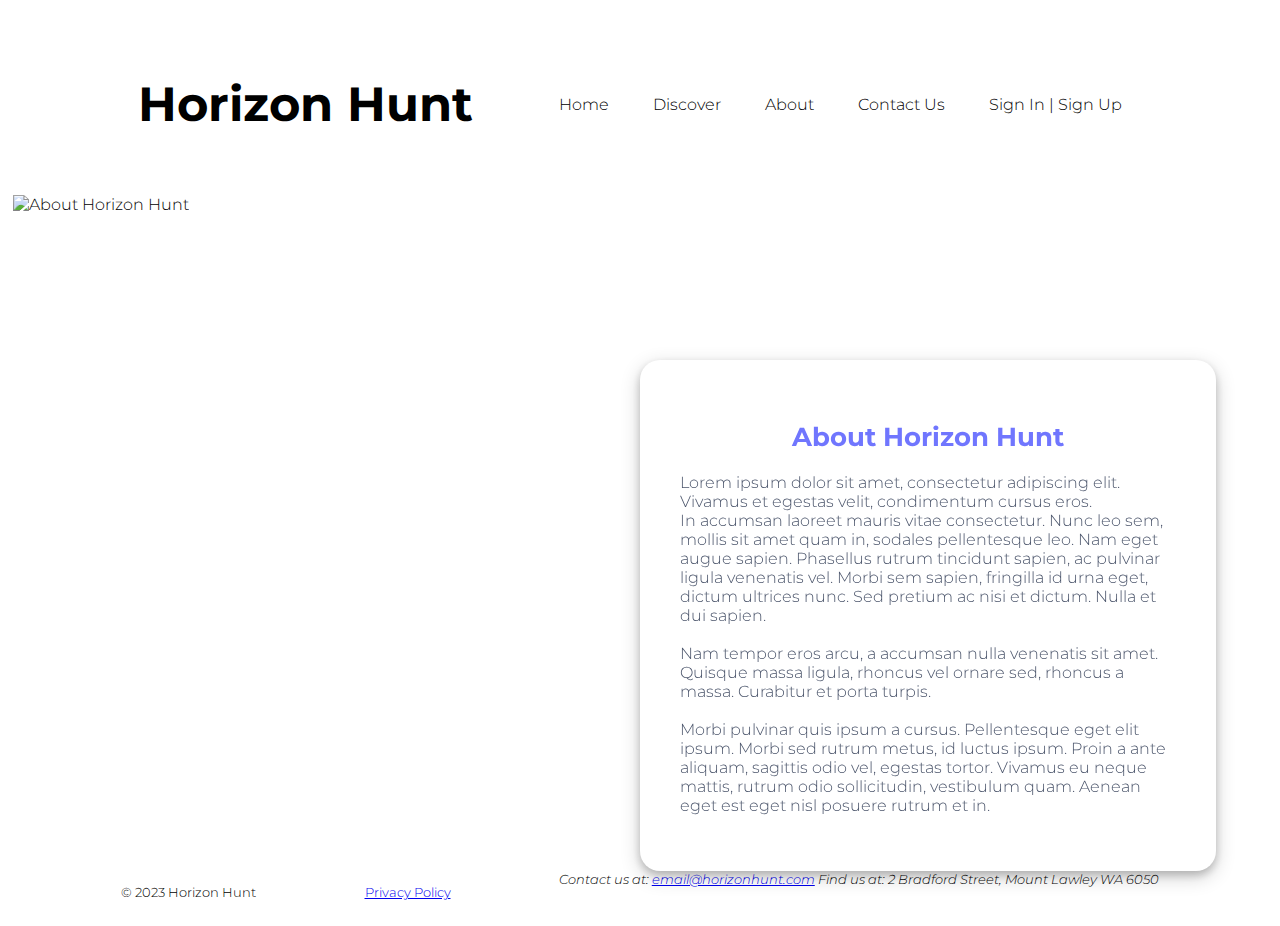
==== about.html @ cc25a9ed "Add files via upload" ====
<!DOCTYPE html>
<html lang="en">

<head>
	<meta charset="UTF-8">
    <meta name="viewport" content="width=device-width, initial-scale=1">
    <link rel="stylesheet" href="style.css">
    <!-- Scaling the content to fit the screen size of the window the content is being viewed on -->
	<title>Horizon Hunt</title>
    <link rel="shortcut icon" type="image/png" href="_images/favicon.png">
</head>

    <header>
            <!-- Adding logo with screen reader text of the business name and logo, as well as defining how large the SVG vector logo should be -->
            <h1>Horizon Hunt</h1>
<!-- =========== NAVIGATION ============== -->
	   <nav>
		  <ul>
            <li><a href="index.html" title="Home">Home</a></li>
            <li><a href="discover.html" title="Discover Page">Discover</a></li>
            <li><a href="about.html" title="About Us">About</a></li>
			<li><a href="contact.html" title="Contact Us">Contact Us</a></li>
            <li><a href="login.html" title="Login In Page">Sign In | Sign Up</a></li>
		  </ul>
	   </nav>
    </header>

<!-- ========= CONTENT AREA ============ -->	
<main>
	<article>
		<section>
			<div class="about-box">
				<h2>About Horizon Hunt</h2>
                <p>
                Lorem ipsum dolor sit amet, consectetur adipiscing elit. Vivamus et egestas velit, condimentum cursus eros.
                <br>In accumsan laoreet mauris vitae consectetur. Nunc leo sem, mollis sit amet quam in, sodales pellentesque leo. Nam eget augue sapien. Phasellus rutrum tincidunt sapien, ac pulvinar ligula venenatis vel. Morbi sem sapien, fringilla id urna eget, dictum ultrices nunc. Sed pretium ac nisi et dictum. Nulla et dui sapien.
                <br><br>
                Nam tempor eros arcu, a accumsan nulla venenatis sit amet. Quisque massa ligula, rhoncus vel ornare sed, rhoncus a massa. Curabitur et porta turpis.
                <br><br>
                Morbi pulvinar quis ipsum a cursus. Pellentesque eget elit ipsum. Morbi sed rutrum metus, id luctus ipsum. Proin a ante aliquam, sagittis odio vel, egestas tortor. Vivamus eu neque mattis, rutrum odio sollicitudin, vestibulum quam.
                Aenean eget est eget nisl posuere rutrum et in.</p>
                </div>            
            <img src="_images/abouthorizonhunt.jpeg" alt="About Horizon Hunt" width="10788" height="4086" style="max-width:100%; height: auto" class="about-image">
		</section>
	</article>
</main>
<!-- ============= FOOTER ================ -->
    <footer class="sticky-footer">
        <p>&copy; 2023 Horizon Hunt</p>
		<p><a href="_docs/sample_doc.pdf">Privacy Policy</a></p>
        <address>
			Contact us at: <a href="mailto:email@horizionhunt.com">email@horizonhunt.com</a>
			Find us at: 2 Bradford Street, Mount Lawley WA 6050
		</address>
	</footer>
</html>
---- style.css ----
/* Author: Bradley Ingram
Date: 18 May 2023
*/

/*
COLOURS REFERENCES
#F9F9F9 - Slightly off white base colour for background - 60% of design
#4B556B - Navy/Grey colour for text - 30% of design
#7076FE - Purple - accent colour - 10% of design
*/

@import url('https://fonts.googleapis.com/css2?family=Montserrat:ital,wght@0,100;0,300;0,700;1,100&display=swap');
/* Montserrat imported from Google Fonts */

/* GLOBAL SETTING */

body {
	font-size: 16px; /* All body text font size is 16px */
	font-weight: 300;
	font-family: 'Montserrat', sans-serif;
	color: #000000; /* All body text colour is black */
    padding: 5px; /* Padding around all body text */
    min-height: 100vh; /* Allowing the body element to grow to 100% of the viewpoint height */
}

h1 {
	font-size: 3em; /* h1 font size will be 3 times the size of 'default' body font */
	font-weight: 700;
}

h2 {
	font-size: 1.6em;
	font-weight: 700;
    text-align: center; /* h2 text will be universally centered */
}

/* HEADER */

header {
    display: flex;
    justify-content: space-between; /* Pushes the left and right item to the far edges and space the middle items equally */
    align-items: center; /* Takes everything in the header and centers it */
    padding: 30px 10%
}

/* NAVIGATION */

nav a {
    color: black;
    text-align: center;
    text-decoration: none;
    transition: all 0.3s ease 0s; /* Transition between link and hovering over colour change eases in, much easier on the eyes */
}

nav a:hover {
    color: #7076FE; /* Links change to purple once hovered over */
}

nav ul {
    list-style: none; /* Removes default bulletpoint and underlining*/
}

nav li {
    display: inline-block; /* Links are going side by side not up and down */
    padding: 0px 20px;
}

/* HOMEPAGE */

.start-exploring {
    color: black;
    display: flex;
    justify-content: center;
    text-decoration: none;
    transition: all 0.3s ease 0s;
    font-size: 28px;
    padding-top: 20px;
}

.start-exploring:hover {
    color: #7076FE; /* Links change to purple once hovered over */
}

/* DISCOVER PAGE */

.discover-container {
    width: 100%;
    height: auto;
    display: flex;
    flex-direction: row;
    flex-wrap: wrap;
    justify-content: space-evenly;
    text-align: center;
    padding: 10px 20px;
    position: relative;
}

.discover-box {
    width: 330px;
    height: 236px;
    color: black;
    border-radius: 20px;
    margin: 20px 10px;
    box-shadow: 0 4px 8px 0 rgba(0, 0, 0, 0.2), 0 6px 20px 0 rgba(0, 0, 0, 0.19);
}

.discover-images {
    width: 330px;
    height: 236px;
    object-fit: cover;
    border-radius: 20px;   
}

.discover-images:hover {
    opacity: 0.7;
    transition: all 0.3s ease 0s;
}

/* ABOUT ME */

.about-box {
    padding: 20px 10px;
    box-shadow: 0 4px 8px 0 rgba(0, 0, 0, 0.2), 0 6px 20px 0 rgba(0, 0, 0, 0.19);
    position:absolute;
    top: 40%;
    left: 50%;
    right: 5%;
    padding: 40px;
    border-radius: 20px;
    background: white;
    z-index: 1;
}

.about-box h2 {
    color: #7076FE;
}

.about-box p {
    color: #4B556B;
}

.about-image {
    position:relative;
    width: 100%;
    z-index: -1; /* Place image behind the content */
}

/* CONTACT US
----------------------------------------
*/

.contact-container {
    position: absolute;
    top: 40%;
    left: 60%;
    width: 600px;
    right: 10%;
    padding: 40px;
    box-sizing: border-box;
    box-shadow: 0 4px 8px 0 rgba(0, 0, 0, 0.2), 0 6px 20px 0 rgba(0, 0, 0, 0.19);
    border-radius: 20px;
    background: white;
}

.contact-image {
    position:relative;
    width: 100%;
    z-index: -1; /* Place image behind the content */
    
}

/* LOGIN | SIGN UP
----------------------------------------
*/

.login-box {
    position: absolute;
    top: 60%;
    left: 50%;
    width: 400px;
    padding: 40px;
    transform: translate(-50%, -50%);
    box-sizing: border-box;
    box-shadow: 0 4px 8px 0 rgba(0, 0, 0, 0.2), 0 6px 20px 0 rgba(0, 0, 0, 0.19);
    border-radius: 20px;
    background-color: white;
}

.login-box h2 {
    margin: 0 0 30px;
    padding: 0;
    color: #7076FE;
    text-align: center;
}

.login-box button {
    border: none;
    border-radius: 20px;
    background-color: #7076FE;
    color: white;
}

.login-image {
    position:relative;
    width: 100%;
    height: 100%;
    z-index: -1; /* Place image behind the content */
}

/* FOOTER
----------------------------------------
*/

.sticky-footer {
    position:sticky;
    top: 100%;
    display: flex;
    align-content:flex-end;
    justify-content: space-evenly;
    font-size: 0.8em; /* Making the font size 0.7 times the size of the default */
    bottom: 0;
    width: 100%;
    background-color: white;
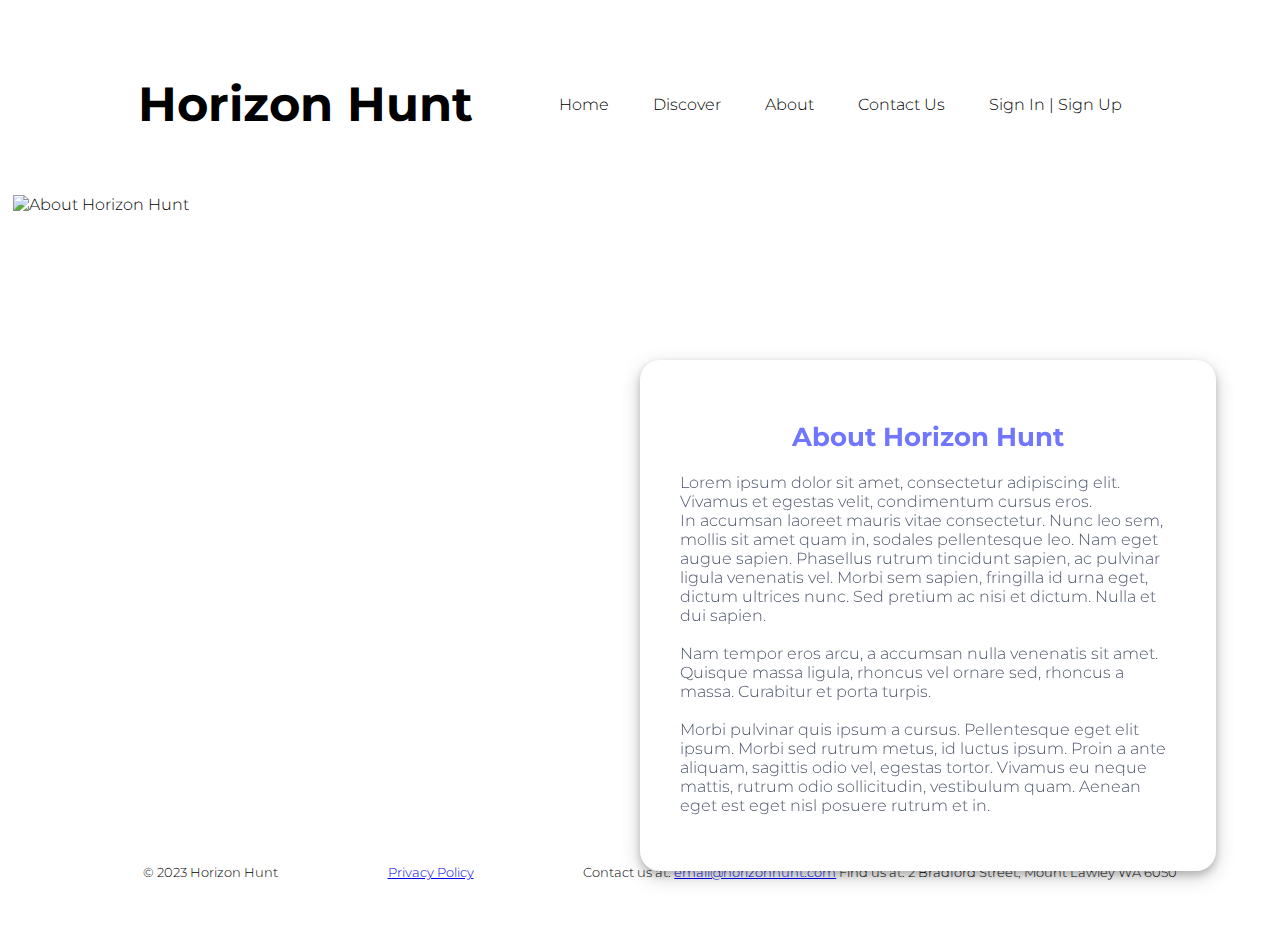
==== commit c0defd5c: "Add files via upload" ====
--- a/about.html
+++ b/about.html
@@ -7,7 +7,7 @@
     <link rel="stylesheet" href="style.css">
     <!-- Scaling the content to fit the screen size of the window the content is being viewed on -->
 	<title>Horizon Hunt</title>
-    <link rel="shortcut icon" type="image/png" href="_images/favicon.png">
+    <link rel="shortcut icon" type="image/png" href="images/favicon.png">
 </head>
 
     <header>
@@ -40,17 +40,15 @@
                 Morbi pulvinar quis ipsum a cursus. Pellentesque eget elit ipsum. Morbi sed rutrum metus, id luctus ipsum. Proin a ante aliquam, sagittis odio vel, egestas tortor. Vivamus eu neque mattis, rutrum odio sollicitudin, vestibulum quam.
                 Aenean eget est eget nisl posuere rutrum et in.</p>
                 </div>            
-            <img src="_images/abouthorizonhunt.jpeg" alt="About Horizon Hunt" width="10788" height="4086" style="max-width:100%; height: auto" class="about-image">
+            <img src="images/abouthorizonhunt.jpeg" alt="About Horizon Hunt" width="10788" height="4086" style="max-width:100%; height: auto" class="about-image">
 		</section>
 	</article>
 </main>
 <!-- ============= FOOTER ================ -->
-    <footer class="sticky-footer">
-        <p>&copy; 2023 Horizon Hunt</p>
-		<p><a href="_docs/sample_doc.pdf">Privacy Policy</a></p>
-        <address>
-			Contact us at: <a href="mailto:email@horizionhunt.com">email@horizonhunt.com</a>
-			Find us at: 2 Bradford Street, Mount Lawley WA 6050
-		</address>
+<footer class="sticky-footer">
+        <p>&copy; 2023 Horizon Hunt
+		<p><a href="docs/policydoc.pdf">Privacy Policy</a></p>
+        <p><a>Contact us at: <a href="mailto:email@horizionhunt.com">email@horizonhunt.com</a>
+                Find us at: 2 Bradford Street, Mount Lawley WA 6050</a></p>
 	</footer>
 </html>--- a/style.css
+++ b/style.css
@@ -68,7 +68,7 @@
 /* HOMEPAGE */
 
 .start-exploring {
-    color: black;
+    color: #000000;
     display: flex;
     justify-content: center;
     text-decoration: none;
@@ -142,6 +142,7 @@
 .about-image {
     position:relative;
     width: 100%;
+    height: 100%;
     z-index: -1; /* Place image behind the content */
 }
 
@@ -165,6 +166,7 @@
 .contact-image {
     position:relative;
     width: 100%;
+    height: 100%;
     z-index: -1; /* Place image behind the content */
     
 }
@@ -215,9 +217,9 @@
     position:sticky;
     top: 100%;
     display: flex;
-    align-content:flex-end;
     justify-content: space-evenly;
     font-size: 0.8em; /* Making the font size 0.7 times the size of the default */
     bottom: 0;
     width: 100%;
+    padding: 20px;
     background-color: white;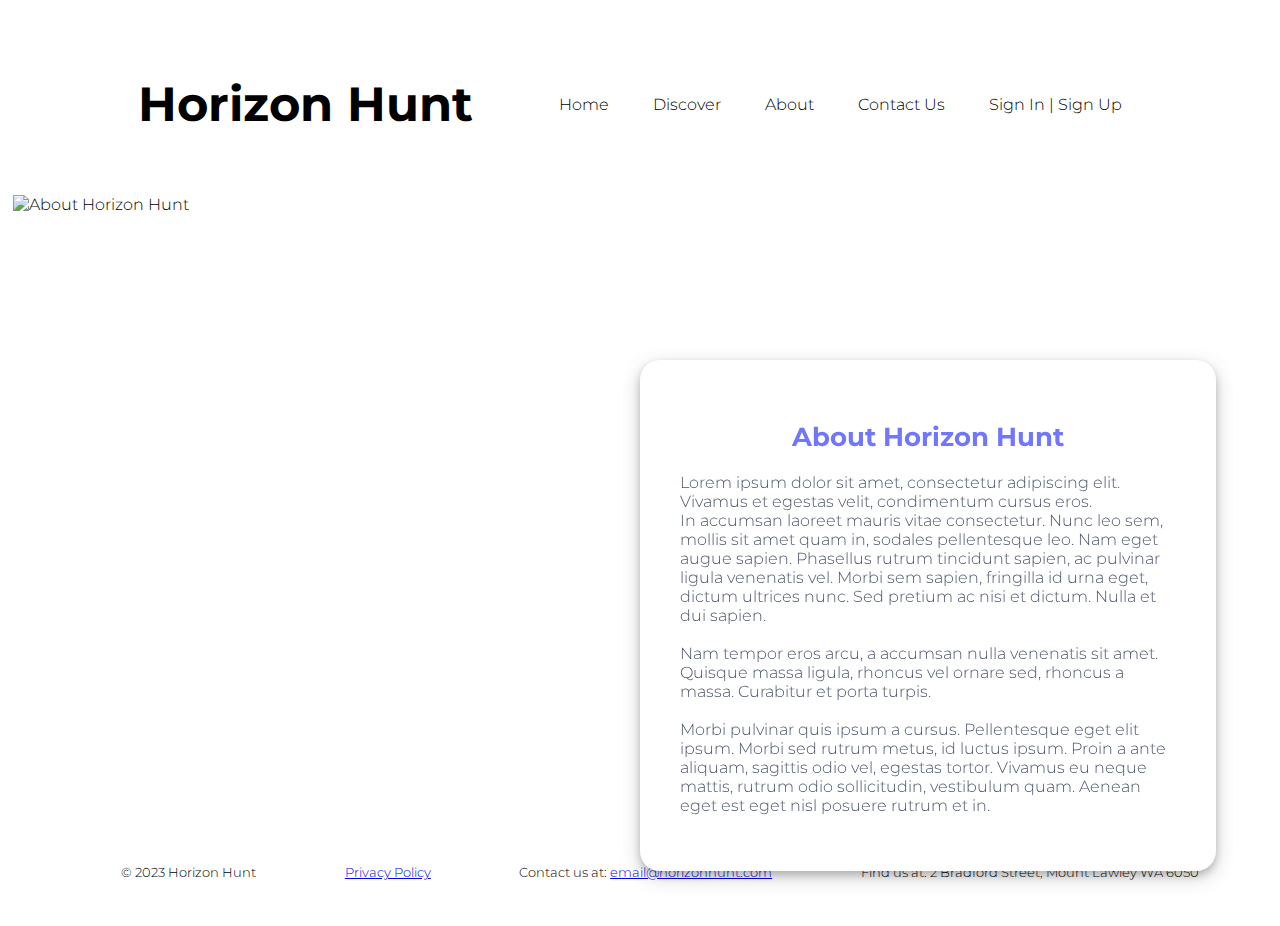
==== commit 51119dc7: "Add files via upload" ====
--- a/about.html
+++ b/about.html
@@ -48,7 +48,7 @@
 <footer class="sticky-footer">
         <p>&copy; 2023 Horizon Hunt
 		<p><a href="docs/policydoc.pdf">Privacy Policy</a></p>
-        <p><a>Contact us at: <a href="mailto:email@horizionhunt.com">email@horizonhunt.com</a>
-                Find us at: 2 Bradford Street, Mount Lawley WA 6050</a></p>
+        <p>Contact us at: <a href="mailto:email@horizionhunt.com">email@horizonhunt.com</a>
+            <p>Find us at: 2 Bradford Street, Mount Lawley WA 6050</p>
 	</footer>
 </html>--- a/style.css
+++ b/style.css
@@ -29,7 +29,7 @@
 }
 
 h2 {
-	font-size: 1.6em;
+	font-size: 1.6em; /* 2h font size to be 1.5 times the size of 'default' body font */
 	font-weight: 700;
     text-align: center; /* h2 text will be universally centered */
 }
@@ -37,7 +37,7 @@
 /* HEADER */
 
 header {
-    display: flex;
+    display: flex; /* To keep all children elements automaticall aligned  */
     justify-content: space-between; /* Pushes the left and right item to the far edges and space the middle items equally */
     align-items: center; /* Takes everything in the header and centers it */
     padding: 30px 10%
@@ -46,9 +46,9 @@
 /* NAVIGATION */
 
 nav a {
-    color: black;
-    text-align: center;
-    text-decoration: none;
+    color: #000000;
+    text-align: center; /* Text to be center aligned */
+    text-decoration: none; /* Remove the default decoration to links */
     transition: all 0.3s ease 0s; /* Transition between link and hovering over colour change eases in, much easier on the eyes */
 }
 
@@ -70,10 +70,10 @@
 .start-exploring {
     color: #000000;
     display: flex;
-    justify-content: center;
+    justify-content: center; /* Center all content */
     text-decoration: none;
-    transition: all 0.3s ease 0s;
-    font-size: 28px;
+    transition: all 0.3s ease 0s; /* Slowly transition between when hovering over */
+    font-size: 28px; /* Font to be set size of 28px */
     padding-top: 20px;
 }
 
@@ -84,36 +84,35 @@
 /* DISCOVER PAGE */
 
 .discover-container {
-    width: 100%;
-    height: auto;
+    width: 100%; /* Making sure the whole with of the page is used when spacing */
+    height: auto; /* Height will be adjusted depending on the width of the window */
     display: flex;
-    flex-direction: row;
-    flex-wrap: wrap;
-    justify-content: space-evenly;
+    flex-direction: row; /* flexboxes to be lined up in rows */
+    flex-wrap: wrap; /* When flexboxes can no longer fit the window size they are to be moved to the next row */
+    justify-content: space-evenly; /* Space content evenly across the allocated width */
     text-align: center;
     padding: 10px 20px;
-    position: relative;
 }
 
 .discover-box {
-    width: 330px;
-    height: 236px;
-    color: black;
-    border-radius: 20px;
+    width: 330px; /* Each box to be 330px width */
+    height: 236px; /* Each box to be 236px height */
+    color: #000000;
+    border-radius: 20px; /* Leave a 20px bordder around each box */
     margin: 20px 10px;
-    box-shadow: 0 4px 8px 0 rgba(0, 0, 0, 0.2), 0 6px 20px 0 rgba(0, 0, 0, 0.19);
+    box-shadow: 0 4px 8px 0 rgba(0, 0, 0, 0.2), 0 6px 20px 0 rgba(0, 0, 0, 0.19); /* Creat a drop shadow for each box */
 }
 
 .discover-images {
     width: 330px;
     height: 236px;
-    object-fit: cover;
+    object-fit: cover; /* Image to keep its original aspect ratio but fills in the given dimensions */
     border-radius: 20px;   
 }
 
 .discover-images:hover {
-    opacity: 0.7;
-    transition: all 0.3s ease 0s;
+    opacity: 0.7; /* Opacity of images is reduced when hovered over */
+    transition: all 0.3s ease 0s; /* Transition the opacity change smoothly when hovering */
 }
 
 /* ABOUT ME */
@@ -121,14 +120,14 @@
 .about-box {
     padding: 20px 10px;
     box-shadow: 0 4px 8px 0 rgba(0, 0, 0, 0.2), 0 6px 20px 0 rgba(0, 0, 0, 0.19);
-    position:absolute;
-    top: 40%;
-    left: 50%;
-    right: 5%;
+    position:absolute; /* Text box is overlaying the image in the background */
+    top: 40%; /* The box is 40% distance from the top of the page */
+    left: 50%; /* The box is 50% distance from the left of the page */
+    right: 5%; /* The box is 5% distance from the right of the page */
     padding: 40px;
     border-radius: 20px;
-    background: white;
-    z-index: 1;
+    background: #ffffff;
+    z-index: 1; /* The box is in front of the image */
 }
 
 .about-box h2 {
@@ -141,8 +140,8 @@
 
 .about-image {
     position:relative;
-    width: 100%;
-    height: 100%;
+    width: 100%; /* Image is to be using 100% width of the page at all times */
+    height: 100%; /* Image is to be using 100% height of the page at all times */
     z-index: -1; /* Place image behind the content */
 }
 
@@ -160,7 +159,11 @@
     box-sizing: border-box;
     box-shadow: 0 4px 8px 0 rgba(0, 0, 0, 0.2), 0 6px 20px 0 rgba(0, 0, 0, 0.19);
     border-radius: 20px;
-    background: white;
+    background: #ffffff;
+}
+
+.contact-container h2 {
+    color: #7076FE;
 }
 
 .contact-image {
@@ -185,7 +188,7 @@
     box-sizing: border-box;
     box-shadow: 0 4px 8px 0 rgba(0, 0, 0, 0.2), 0 6px 20px 0 rgba(0, 0, 0, 0.19);
     border-radius: 20px;
-    background-color: white;
+    background-color: #ffffff;
 }
 
 .login-box h2 {
@@ -214,7 +217,7 @@
 */
 
 .sticky-footer {
-    position:sticky;
+    position:sticky; /* Footer to stay at the bottom of the page */
     top: 100%;
     display: flex;
     justify-content: space-evenly;
